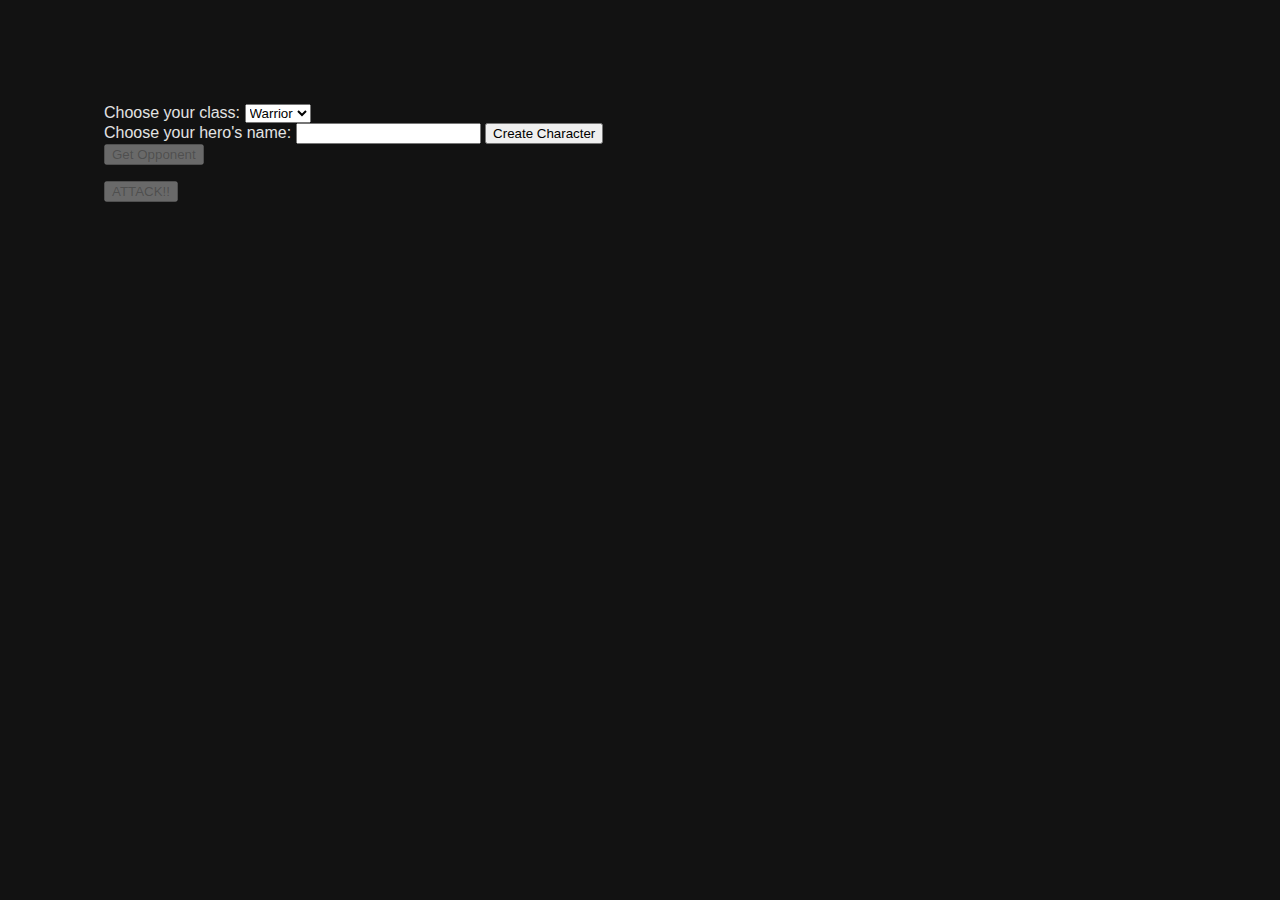
==== rpg.html @ b01aa887 "rpg game working with simple html interface" ====
<!DOCTYPE html>
<html lang="en">

<head>
  <title></title>
  <meta charset="UTF-8">
  <meta name="viewport" content="width=device-width, initial-scale=1">
  <link href="style.css" rel="stylesheet">
  <script src="game.js" defer></script>
</head>

<body>
  <div>
    <form>
      <label>
        Choose your class:
        <select id="hero-class">
          <option value="warrior">Warrior</option>
          <option value="wizard">Wizard</option>
        </select>
      </label>
      <br />
      <label>
        Choose your hero's name:
        <input id="hero-name" type="text" maxlength="12"></input>
      </label>
      <button type="button" onclick="createCharacter()">Create Character</submit>
    </form>
    <button id="battle" type="button" onclick="prepBattle()" disabled>Get Opponent</button>
  </div>
  <div class="battlefield">
    <div class="player">
      <p id="player-name"></p>
      <p id="player-health"></p>
    </div>
    <div class="opponent">
      <p id="mob-name"></p>
      <p id="mob-health"></p>
    </div>
    <button id="attack" type="button" onclick="attack()" disabled>ATTACK!!</button>
  </div>
</body>

</html>
---- style.css ----
html,
body {
  background-color: #121212;
  color: #e3e3e3;
  font-family: sans-serif;
  padding: 3rem;
}

a, a:link {
  text-decoration: none;
  color: #d99292;
  font-weight: 600;
}

a:hover {
  color: #c3c3c3;
}

ul {
  list-style-type: "-- ";
  padding-left: 1.2em;
}

li {
  margin-bottom: .6rem;
}
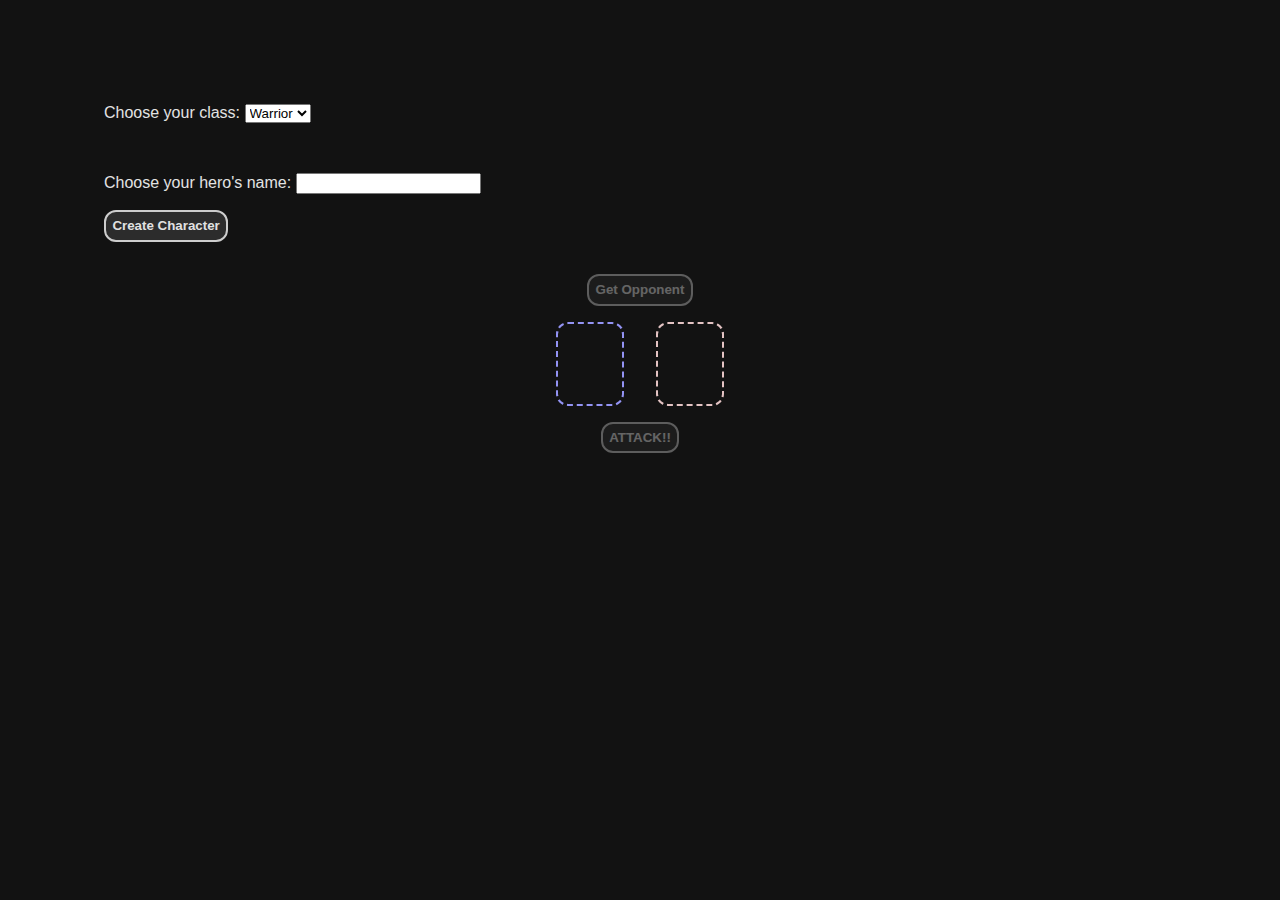
==== commit 45c56b22: "improvements to user interface" ====
--- a/rpg.html
+++ b/rpg.html
@@ -6,6 +6,7 @@
   <meta charset="UTF-8">
   <meta name="viewport" content="width=device-width, initial-scale=1">
   <link href="style.css" rel="stylesheet">
+  <link href="rpg.css" rel="stylesheet">
   <script src="game.js" defer></script>
 </head>
 
@@ -26,19 +27,23 @@
       </label>
       <button type="button" onclick="createCharacter()">Create Character</submit>
     </form>
-    <button id="battle" type="button" onclick="prepBattle()" disabled>Get Opponent</button>
   </div>
-  <div class="battlefield">
-    <div class="player">
-      <p id="player-name"></p>
-      <p id="player-health"></p>
+  <div class="flex-wrap">
+    <button id="battle" class="game-btn" type="button" onclick="prepBattle()" disabled>Get Opponent</button>
+    <div class="battlefield">
+      <div class="char player">
+        <p id="player-name"></p>
+        <p id="player-health"></p>
+      </div>
+      <div class="char opponent">
+        <p id="mob-name"></p>
+        <p id="mob-health"></p>
+      </div>
     </div>
-    <div class="opponent">
-      <p id="mob-name"></p>
-      <p id="mob-health"></p>
-    </div>
-    <button id="attack" type="button" onclick="attack()" disabled>ATTACK!!</button>
+    <button id="attack" class="game-btn" type="button" onclick="attack()" disabled>ATTACK!!</button>
+    <h3 id="game-stat"></h3>
   </div>
+
 </body>
 
 </html>
--- a/rpg.css
+++ b/rpg.css
@@ -0,0 +1,48 @@
+.battlefield {
+  display: flex;
+  justify-content: space-evenly;
+  gap: 2rem;
+}
+
+.char {
+  border: 2px dashed #e3c3c3;
+  border-radius: 12px;
+  padding: 2rem;
+}
+
+.player {
+  border-color: #9393f3;
+}
+
+.flex-wrap {
+  display: flex;
+  flex-direction: column;
+  align-items: center;
+  padding: 2rem;
+  gap: 1rem;
+}
+
+form {
+  display: flex;
+  flex-direction: column;
+  gap: 1rem;
+}
+
+button {
+  max-width: fit-content;
+  outline: none;
+  border: 2px solid #cdcdcd;
+  border-radius: 12px;
+  background-color: #2c2c2c;
+  color: #e1e1e1;
+  padding: .4rem;
+  font-weight: 600;
+  cursor: pointer;
+}
+button:disabled {
+  opacity: 0.4;
+}
+
+button:hover {
+  background-color: #4d4d4d;
+}
